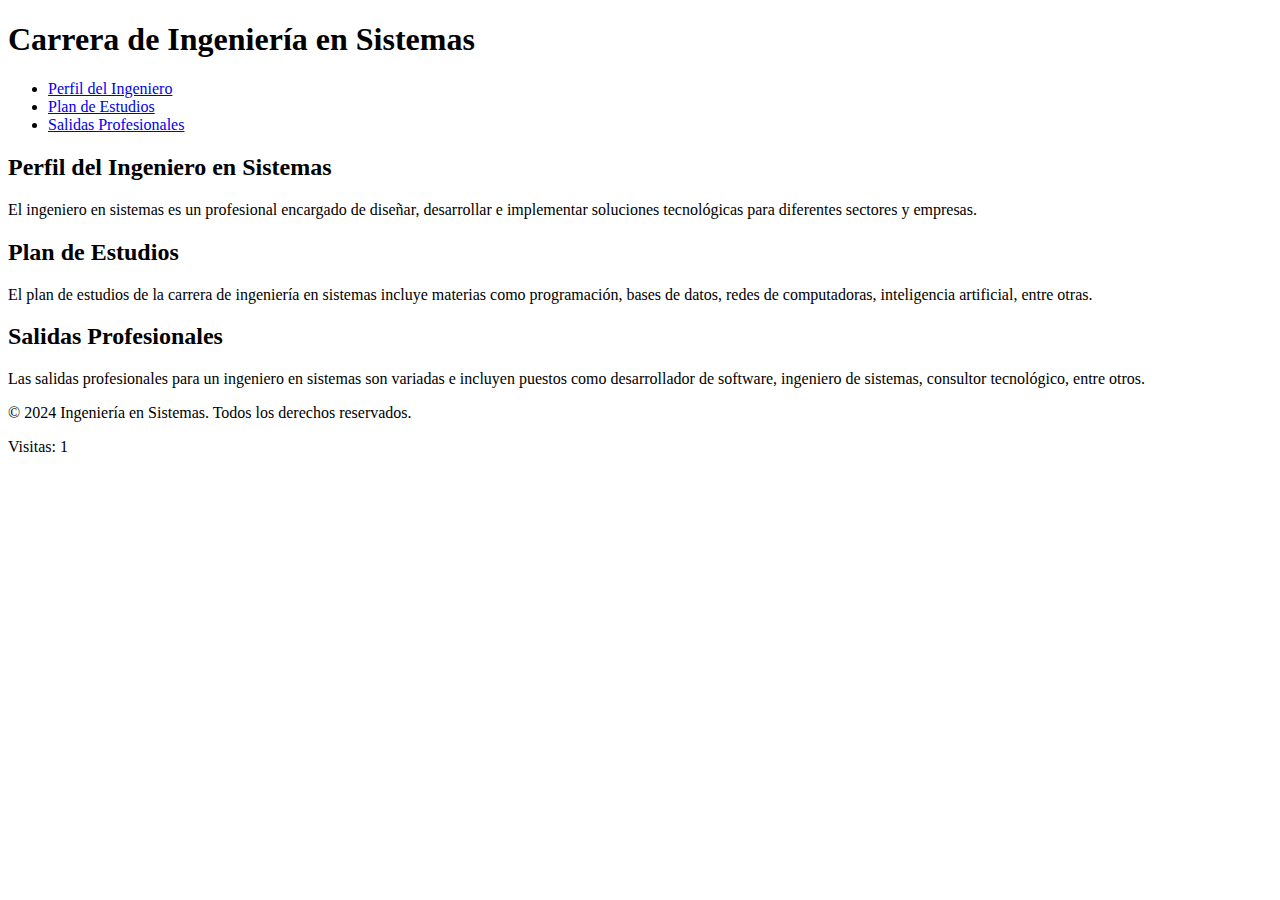
==== index.html @ 74c7b046 "Primer Commit del proyecto" ====
<!DOCTYPE html>
<html lang="es">

<head>
    <meta charset="UTF-8">
    <meta name="viewport" content="width=device-width, initial-scale=1.0">
    <title>Ingeniería en Sistemas</title>
    <link rel="stylesheet" href="styles.css">
</head>

<body>
    <header>
        <h1>Carrera de Ingeniería en Sistemas</h1>
    </header>
    <nav>
        <ul>
            <li><a href="#perfil">Perfil del Ingeniero</a></li>
            <li><a href="#plan">Plan de Estudios</a></li>
            <li><a href="#salidas">Salidas Profesionales</a></li>
        </ul>
    </nav>
    <main>
        <section id="perfil">
            <h2>Perfil del Ingeniero en Sistemas</h2>
            <p>El ingeniero en sistemas es un profesional encargado de diseñar, desarrollar e implementar soluciones
                tecnológicas para diferentes sectores y empresas.</p>
        </section>
        <section id="plan">
            <h2>Plan de Estudios</h2>
            <p>El plan de estudios de la carrera de ingeniería en sistemas incluye materias como programación, bases de
                datos, redes de computadoras, inteligencia artificial, entre otras.</p>
        </section>
        <section id="salidas">
            <h2>Salidas Profesionales</h2>
            <p>Las salidas profesionales para un ingeniero en sistemas son variadas e incluyen puestos como
                desarrollador de software, ingeniero de sistemas, consultor tecnológico, entre otros.</p>
        </section>
    </main>
    <footer>
        <p>&copy; 2024 Ingeniería en Sistemas. Todos los derechos reservados.</p>
        <p id="contador">Visitas: <span id="visitas">0</span></p>
    </footer>

    <script>
        // Función para obtener el valor actual del contador de visitas desde el almacenamiento local
        function obtenerContador() {
            return localStorage.getItem('contador') || 0;
        }

        // Función para incrementar el contador de visitas y mostrarlo en la página
        function incrementarContador() {
            let contador = obtenerContador();
            contador++;
            localStorage.setItem('contador', contador);
            document.getElementById('visitas').textContent = contador;
        }

        // Llamamos a la función para incrementar el contador al cargar la página
        window.onload = function () {
            incrementarContador();
        };
    </script>

</body>

</html>
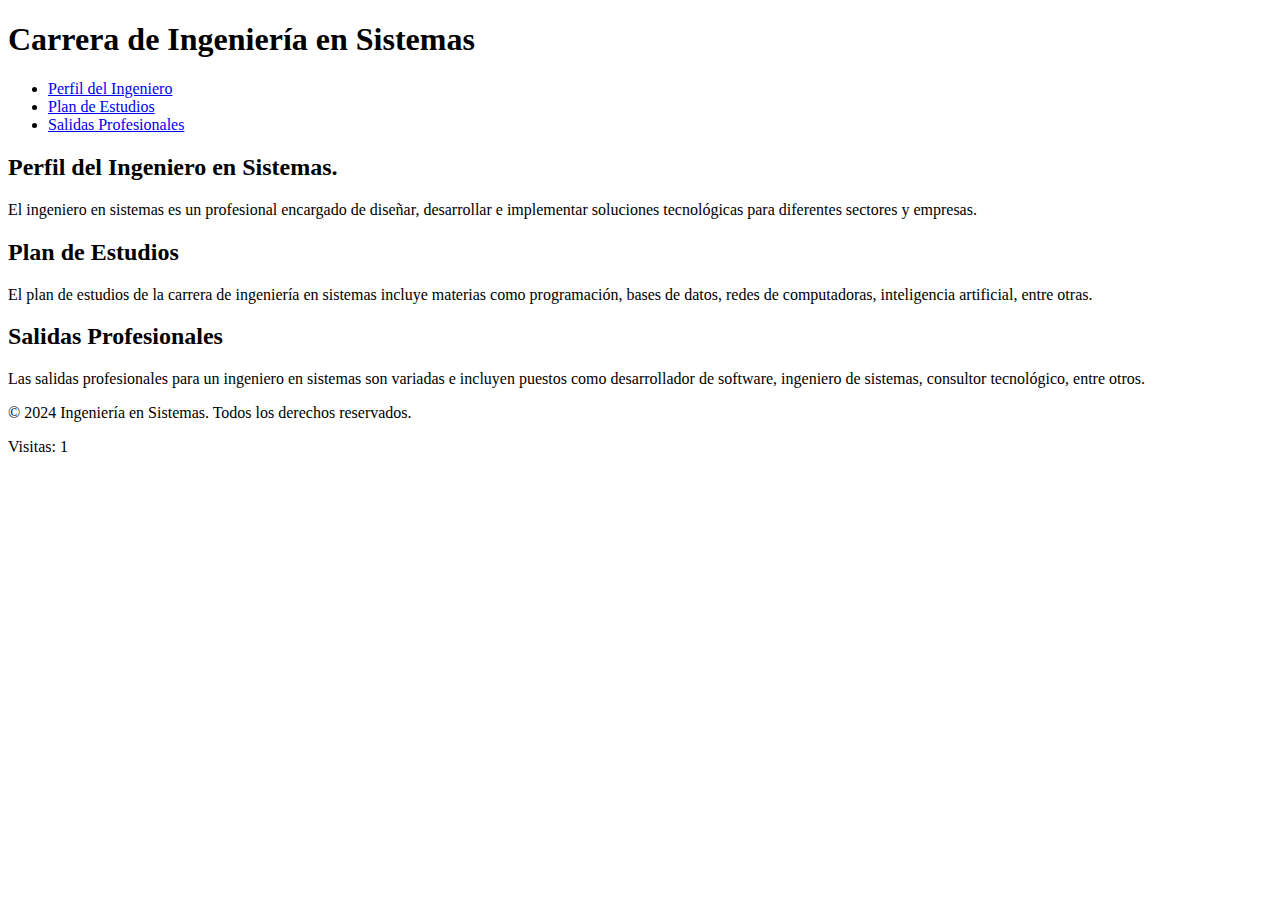
==== commit ef656251: "scrip contador" ====
--- a/index.html
+++ b/index.html
@@ -21,7 +21,7 @@
     </nav>
     <main>
         <section id="perfil">
-            <h2>Perfil del Ingeniero en Sistemas</h2>
+            <h2>Perfil del Ingeniero en Sistemas.</h2>
             <p>El ingeniero en sistemas es un profesional encargado de diseñar, desarrollar e implementar soluciones
                 tecnológicas para diferentes sectores y empresas.</p>
         </section>
@@ -63,4 +63,4 @@
 
 </body>
 
-</html>+</html>
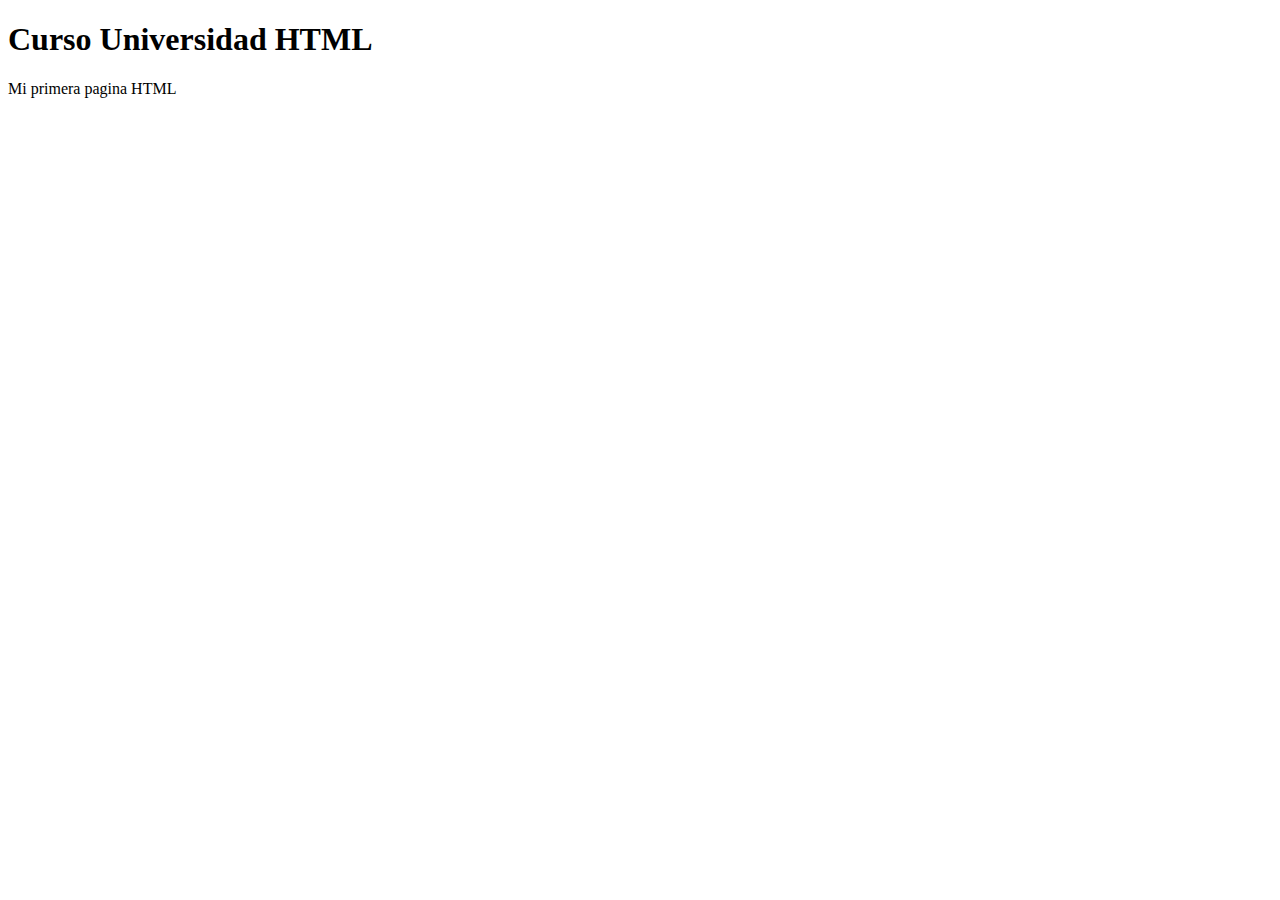
==== commit ca351afe: "se agrego nueva carpeta y archivo" ====
--- a/index.html
+++ b/index.html
@@ -1,66 +1,12 @@
 <!DOCTYPE html>
-<html lang="es">
-
-<head>
-    <meta charset="UTF-8">
-    <meta name="viewport" content="width=device-width, initial-scale=1.0">
-    <title>Ingeniería en Sistemas</title>
-    <link rel="stylesheet" href="styles.css">
-</head>
-
-<body>
-    <header>
-        <h1>Carrera de Ingeniería en Sistemas</h1>
-    </header>
-    <nav>
-        <ul>
-            <li><a href="#perfil">Perfil del Ingeniero</a></li>
-            <li><a href="#plan">Plan de Estudios</a></li>
-            <li><a href="#salidas">Salidas Profesionales</a></li>
-        </ul>
-    </nav>
-    <main>
-        <section id="perfil">
-            <h2>Perfil del Ingeniero en Sistemas.</h2>
-            <p>El ingeniero en sistemas es un profesional encargado de diseñar, desarrollar e implementar soluciones
-                tecnológicas para diferentes sectores y empresas.</p>
-        </section>
-        <section id="plan">
-            <h2>Plan de Estudios</h2>
-            <p>El plan de estudios de la carrera de ingeniería en sistemas incluye materias como programación, bases de
-                datos, redes de computadoras, inteligencia artificial, entre otras.</p>
-        </section>
-        <section id="salidas">
-            <h2>Salidas Profesionales</h2>
-            <p>Las salidas profesionales para un ingeniero en sistemas son variadas e incluyen puestos como
-                desarrollador de software, ingeniero de sistemas, consultor tecnológico, entre otros.</p>
-        </section>
-    </main>
-    <footer>
-        <p>&copy; 2024 Ingeniería en Sistemas. Todos los derechos reservados.</p>
-        <p id="contador">Visitas: <span id="visitas">0</span></p>
-    </footer>
-
-    <script>
-        // Función para obtener el valor actual del contador de visitas desde el almacenamiento local
-        function obtenerContador() {
-            return localStorage.getItem('contador') || 0;
-        }
-
-        // Función para incrementar el contador de visitas y mostrarlo en la página
-        function incrementarContador() {
-            let contador = obtenerContador();
-            contador++;
-            localStorage.setItem('contador', contador);
-            document.getElementById('visitas').textContent = contador;
-        }
-
-        // Llamamos a la función para incrementar el contador al cargar la página
-        window.onload = function () {
-            incrementarContador();
-        };
-    </script>
-
-</body>
-
+<html lang="en">
+  <head>
+    <meta charset="UTF-8" />
+    <meta name="viewport" content="width=device-width, initial-scale=1.0" />
+    <title>Universidad HTML</title>
+  </head>
+  <body>
+    <h1>Curso Universidad HTML </h1>
+    <P>Mi primera pagina HTML</P>
+  </body>
 </html>
